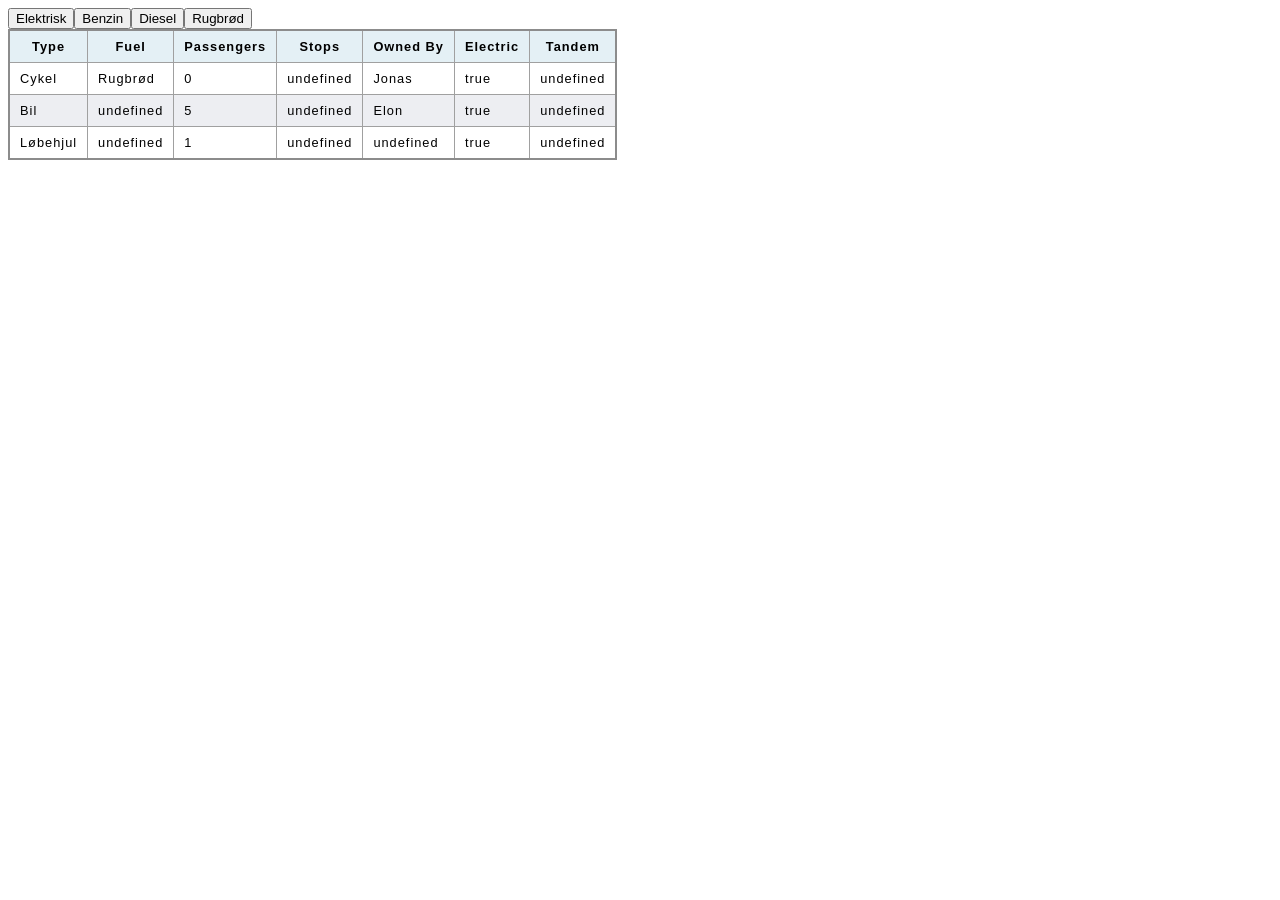
==== filter_oevelse_starter_files_table/index.html @ 1bdd60bb "added exercises" ====
<!DOCTYPE html>
<html lang="en">

<head>
    <meta charset="UTF-8">
    <meta name="viewport" content="width=device-width, initial-scale=1.0">
    <title>Document</title>
    <link rel="stylesheet" href="style.css">
    <script type="module" src="script.js"></script>
</head>

<body>

    <table>

        <thead>
            <tr>
                <th>Type</th>
                <th>Fuel</th>
                <th>Passengers</th>
                <th>Stops</th>
                <th>Owned By</th>
                <th>Electric</th>
                <th>Tandem</th>
            </tr>
        </thead>
        <tbody></tbody>

<button data-vehicle="Electric">Elektrisk</button>
<button data-vehicle="Benzin">Benzin</button>
<button data-vehicle="Diesel">Diesel</button>
<button data-vehicle="Rugbrød">Rugbrød</button>
</body>

</html>
---- filter_oevelse_starter_files_table/style.css ----
table {
    border-collapse: collapse;
    border: 2px solid rgb(140 140 140);
    font-family: sans-serif;
    font-size: 0.8rem;
    letter-spacing: 1px;
}

caption {
    caption-side: bottom;
    padding: 10px;
    font-weight: bold;
}

thead,
tfoot {
    background-color: rgb(228 240 245);
}

th,
td {
    border: 1px solid rgb(160 160 160);
    padding: 8px 10px;
}

td:last-of-type {
    text-align: center;
}

tbody>tr:nth-of-type(even) {
    background-color: rgb(237 238 242);
}

tfoot th {
    text-align: right;
}

tfoot td {
    font-weight: bold;
}
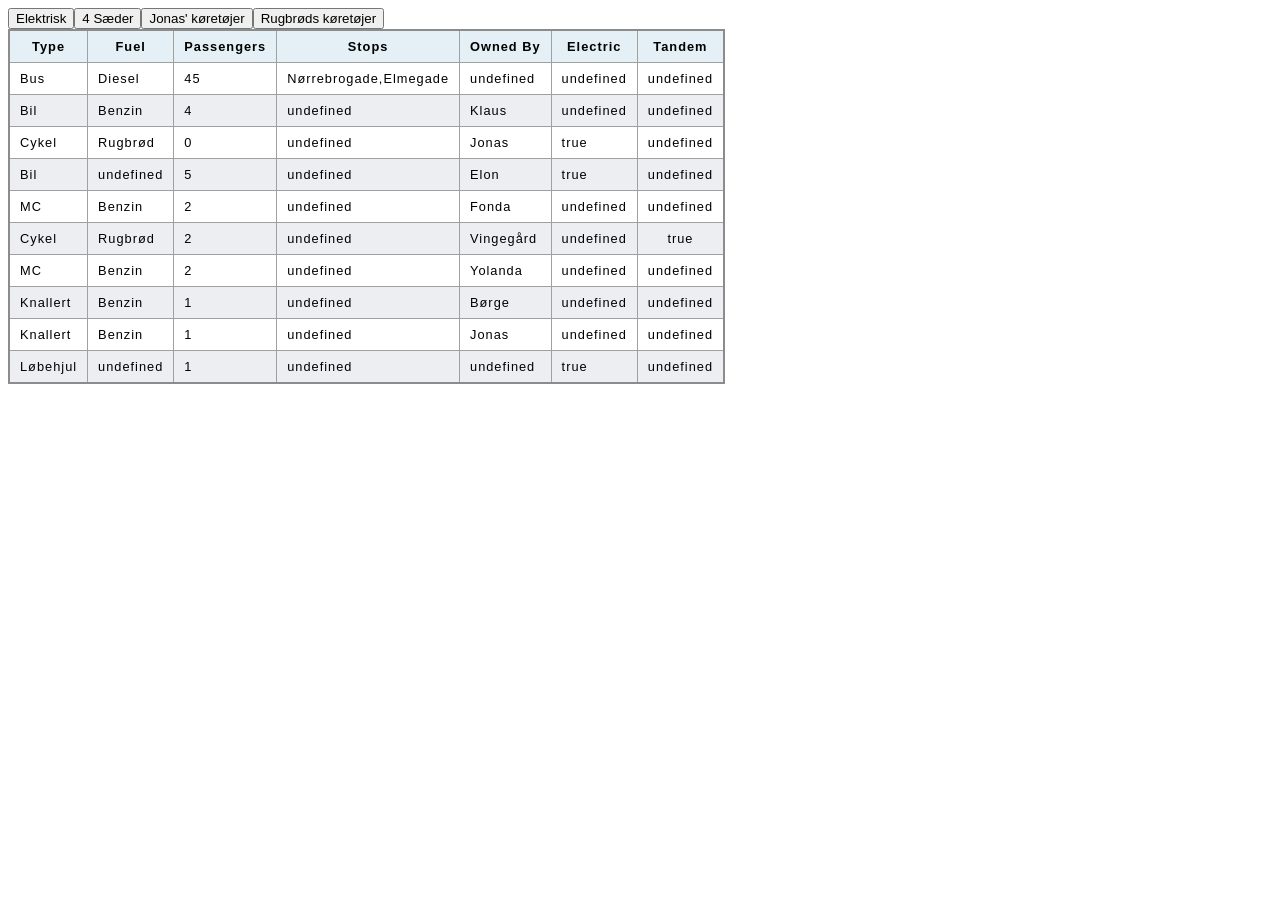
==== commit 316d35e1: "upload exercises" ====
--- a/filter_oevelse_starter_files_table/index.html
+++ b/filter_oevelse_starter_files_table/index.html
@@ -27,9 +27,9 @@
         <tbody></tbody>
 
 <button data-vehicle="Electric">Elektrisk</button>
-<button data-vehicle="Benzin">Benzin</button>
-<button data-vehicle="Diesel">Diesel</button>
-<button data-vehicle="Rugbrød">Rugbrød</button>
+<button data-vehicle="twoSeats">4 Sæder</button>
+<button data-vehicle="jonasOwns">Jonas' køretøjer</button>
+<button data-vehicle="twoRyebread">Rugbrøds køretøjer</button>
 </body>
 
 </html>
